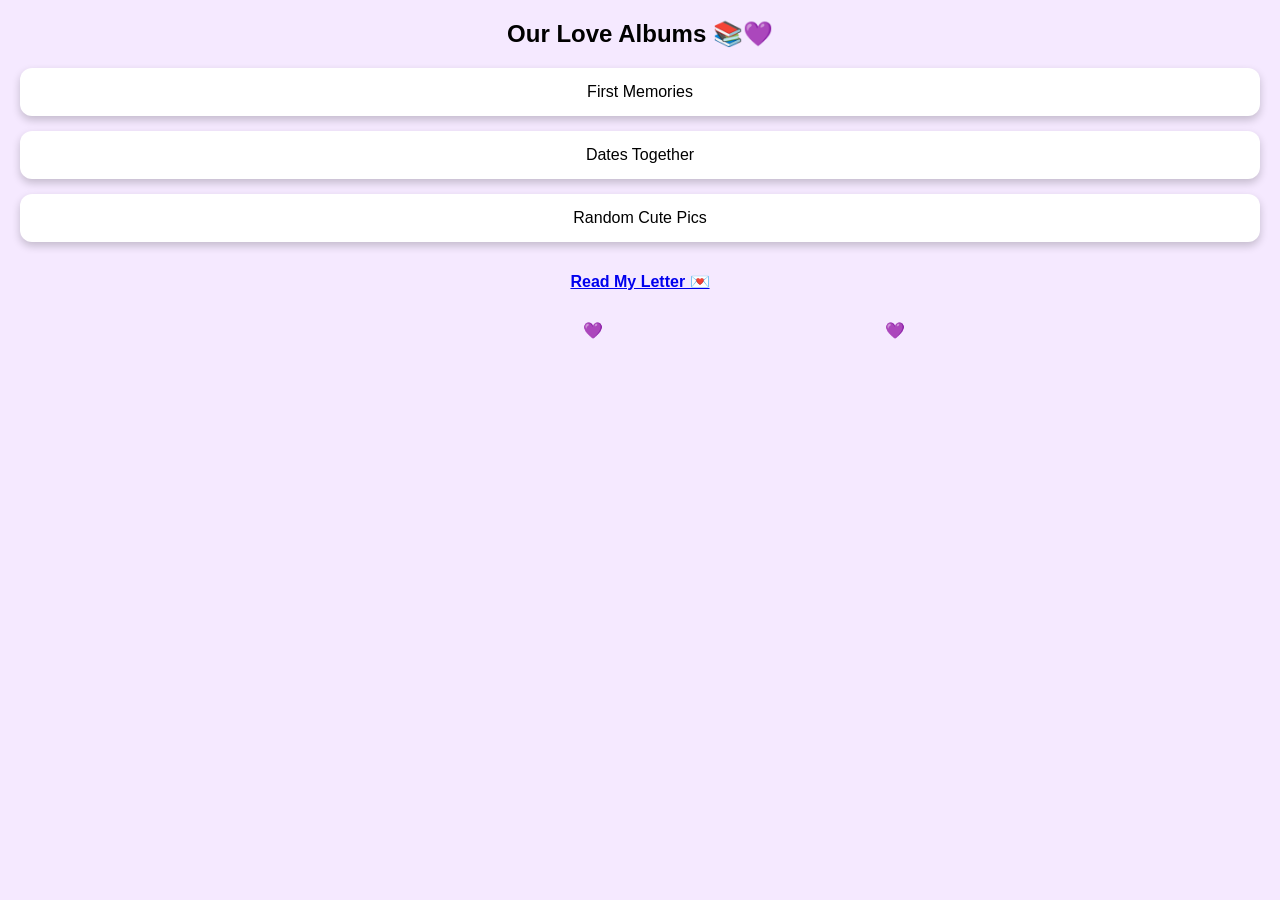
==== memory-library/albums.html @ 12592820 "1ST CODE" ====
<!DOCTYPE html>
<html>
<head>
    <title>Albums</title>
    <meta name="viewport" content="width=device-width, initial-scale=1.0">
    <link rel="stylesheet" href="style.css">
</head>
<body>

<h2>Our Love Albums 📚💜</h2>

<div class="albums">
    <a href="gallery.html?album=1" class="album">First Memories</a>
    <a href="gallery.html?album=2" class="album">Dates Together</a>
    <a href="gallery.html?album=3" class="album">Random Cute Pics</a>
</div>

<a href="message.html" class="next">Read My Letter 💌</a>

<script src="script.js"></script>
</body>
</html>
---- memory-library/style.css ----
body {
    font-family: 'Arial';
    margin: 0;
    background: #f5e9ff;
    text-align: center;
    overflow-x: hidden;
}

.center {
    margin-top: 120px;
}

input, button {
    padding: 12px;
    border-radius: 10px;
    border: none;
    margin: 10px;
    font-size: 16px;
}

button {
    background: #b57edc;
    color: white;
}

.albums {
    display: flex;
    flex-direction: column;
    gap: 15px;
    margin: 20px;
}

.album {
    padding: 15px;
    background: white;
    border-radius: 12px;
    text-decoration: none;
    color: black;
    box-shadow: 0 4px 8px rgba(0,0,0,0.2);
}

.gallery {
    display: flex;
    flex-wrap: wrap;
    justify-content: center;
}

.polaroid {
    background: white;
    width: 160px;
    margin: 10px;
    padding: 10px;
    box-shadow: 0 6px 10px rgba(0,0,0,0.25);
    transform: rotate(-2deg);
}

.polaroid img {
    width: 100%;
}

.polaroid p {
    font-size: 13px;
}

.next {
    display: block;
    margin: 30px;
    font-weight: bold;
}

.letterPage {
    padding: 20px;
}

.letter {
    background: white;
    padding: 20px;
    border-radius: 12px;
    text-align: left;
    line-height: 1.6;
}

/* floating hearts */
.heart {
    position: fixed;
    color: pink;
    animation: float 6s linear infinite;
}

@keyframes float {
    from {transform: translateY(100vh);}
    to {transform: translateY(-10vh);}
}
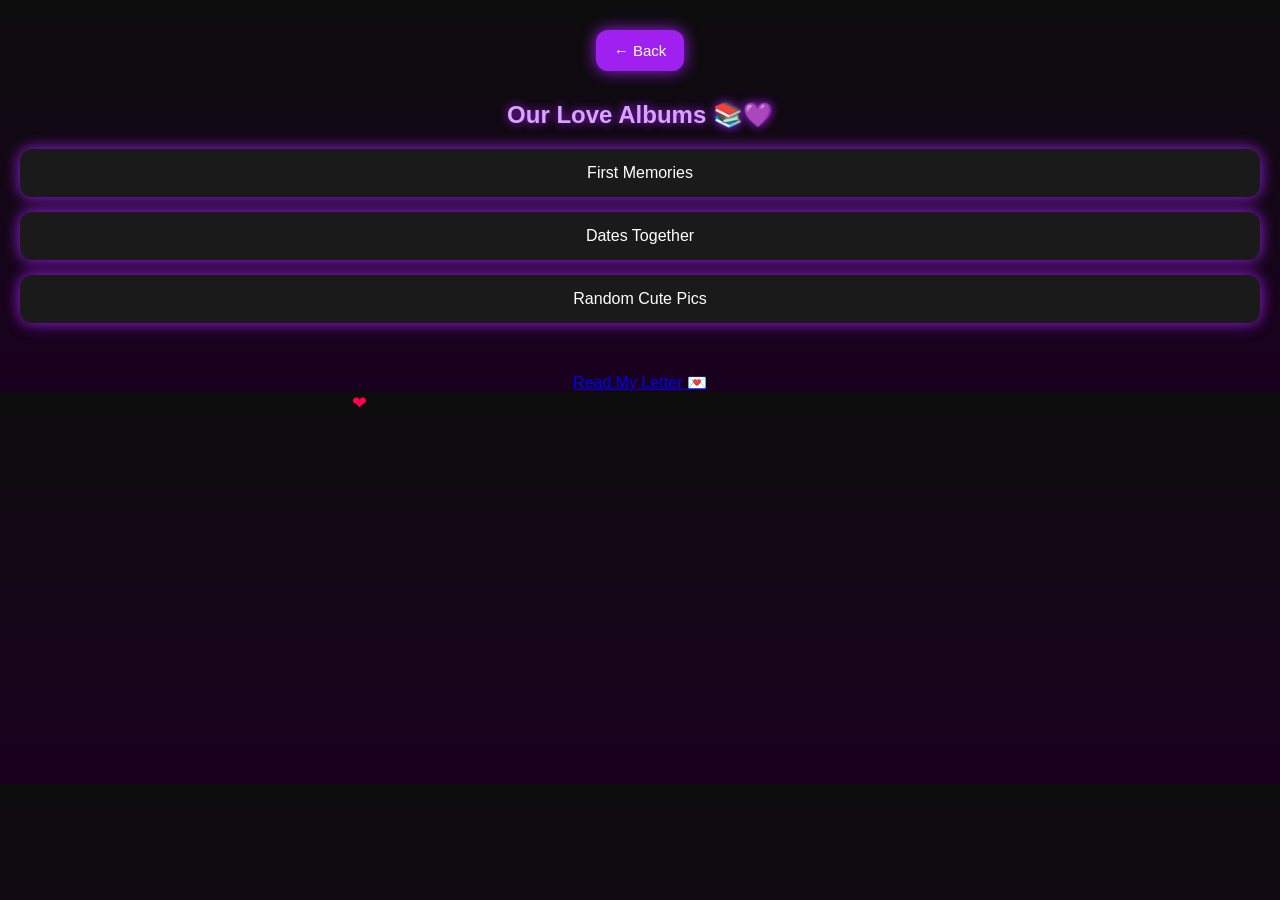
==== commit 93a905e8: "update no 2" ====
--- a/memory-library/albums.html
+++ b/memory-library/albums.html
@@ -1,6 +1,8 @@
 <!DOCTYPE html>
 <html>
 <head>
+    <a href="index.html" class="btn back">← Back</a>
+
     <title>Albums</title>
     <meta name="viewport" content="width=device-width, initial-scale=1.0">
     <link rel="stylesheet" href="style.css">
@@ -19,4 +21,9 @@
 
 <script src="script.js"></script>
 </body>
+
+<audio id="bgMusic" loop>
+    <source src="music.mp3" type="audio/mpeg">
+</audio>
+
 </html>
--- a/memory-library/style.css
+++ b/memory-library/style.css
@@ -1,26 +1,45 @@
 body {
-    font-family: 'Arial';
     margin: 0;
-    background: #f5e9ff;
+    font-family: Arial, Helvetica, sans-serif;
+    background: linear-gradient(180deg, #0d0d0d, #1a001f);
+    color: white;
     text-align: center;
     overflow-x: hidden;
+}
+
+h1, h2 {
+    color: #d9a3ff;
+    text-shadow: 0 0 10px #a020f0;
 }
 
 .center {
     margin-top: 120px;
 }
 
-input, button {
+input {
     padding: 12px;
     border-radius: 10px;
     border: none;
-    margin: 10px;
+    width: 200px;
     font-size: 16px;
 }
 
-button {
-    background: #b57edc;
+button, .btn {
+    padding: 12px 18px;
+    margin: 10px;
+    border-radius: 12px;
+    border: none;
+    background: #a020f0;
     color: white;
+    font-size: 15px;
+    box-shadow: 0 0 15px #a020f0;
+    text-decoration: none;
+    display: inline-block;
+}
+
+button:hover, .btn:hover {
+    background: #ff004f;
+    box-shadow: 0 0 20px #ff004f;
 }
 
 .albums {
@@ -32,11 +51,11 @@
 
 .album {
     padding: 15px;
-    background: white;
+    background: #1a1a1a;
     border-radius: 12px;
+    color: white;
     text-decoration: none;
-    color: black;
-    box-shadow: 0 4px 8px rgba(0,0,0,0.2);
+    box-shadow: 0 0 15px #a020f0;
 }
 
 .gallery {
@@ -47,47 +66,39 @@
 
 .polaroid {
     background: white;
-    width: 160px;
+    color: black;
+    width: 150px;
     margin: 10px;
     padding: 10px;
-    box-shadow: 0 6px 10px rgba(0,0,0,0.25);
     transform: rotate(-2deg);
+    box-shadow: 0 0 15px #ff004f;
+    border-radius: 6px;
 }
 
 .polaroid img {
     width: 100%;
 }
 
-.polaroid p {
-    font-size: 13px;
-}
-
-.next {
-    display: block;
-    margin: 30px;
-    font-weight: bold;
-}
-
-.letterPage {
-    padding: 20px;
+.next, .back {
+    margin-top: 30px;
+    display: inline-block;
 }
 
 .letter {
-    background: white;
+    background: #1a1a1a;
     padding: 20px;
     border-radius: 12px;
     text-align: left;
-    line-height: 1.6;
+    line-height: 1.7;
+    box-shadow: 0 0 15px #a020f0;
 }
 
 /* floating hearts */
 .heart {
     position: fixed;
-    color: pink;
+    color: #ff004f;
     animation: float 6s linear infinite;
+    font-size: 18px;
 }
 
-@keyframes float {
-    from {transform: translateY(100vh);}
-    to {transform: translateY(-10vh);}
-}
+@keyframes float
